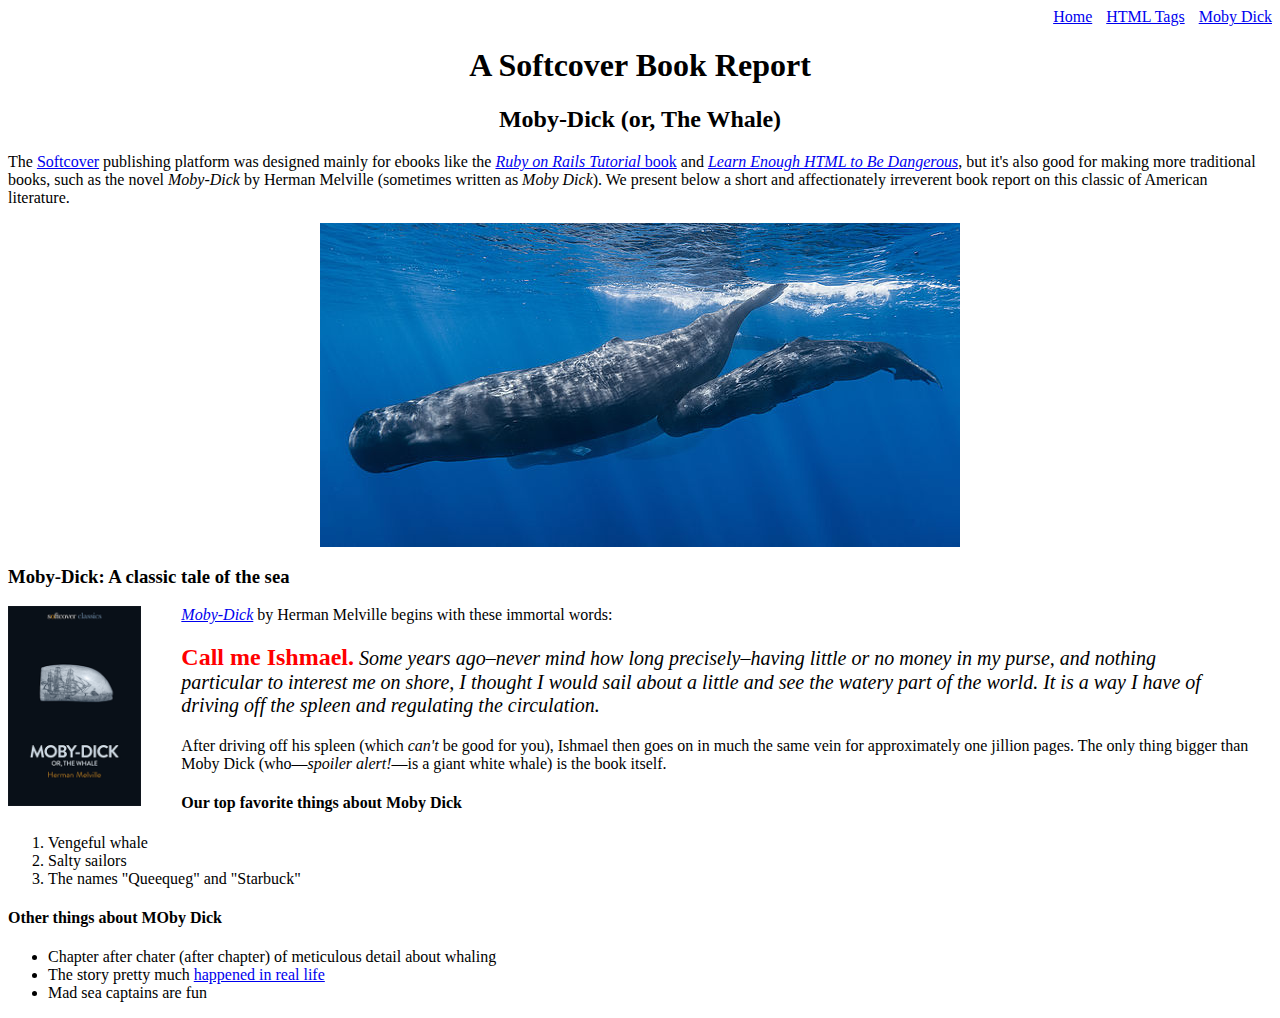
==== moby_dick.html @ af008d3c "Padding change to moby_dic.html" ====
<!DOCTYPE html>
<html lang="en" dir="ltr">
  <head>
    <title>Moby Dick</title>
    <meta charset="utf-8">
  </head>
  <body>

    <div style="text-align: right;">
      <a href="index.html">Home</a>
      <a href="tags.html" style="margin: 0 0 0 10px;">HTML Tags</a>
      <a href="moby_dick.html" style="margin: 0 0 0 10px;">Moby Dick</a>

    </div>
    <!-- much here to be styled, will do so in last section -->
    <header atyle="text-align: center; margin 0 0 80px;">
      <h1 style="text-align: center;">A Softcover Book Report</h1>
      <h2  style="text-align: center;">Moby-Dick (or, The Whale)</h2>
    </header>

    <div>
      <p>
        The <a href="https://www.softcover.io/">Softcover</a> publishing platform
        was designed mainly for ebooks like the
        <a href="https://railstutorial.org/book"><em>Ruby on Rails Tutorial</em>
        book</a> and <a href="https://learnenough.com/html"><em>Learn Enough
        HTML to Be Dangerous</em></a>, but it's also good for making more
        traditional books, such as the novel <em>Moby-Dick</em> by Herman
        Melville (sometimes written as <em>Moby Dick</em>). We present below a
        short and affectionately irreverent book report on this classic of
        American literature.
      </p>
    </div>

    <a href="https://commons.wikimedia.org/wiki/File:Sperm_whale_pod.jpg">
      <img src="./images/sperm_whales.jpg" alt="Sperm Whale Pod" style="display: block; margin: 0 auto;">
    </a>

    <div style:="width: 500px; padding: 20px auto; padding: 30px; back-ground color: #fafafa;">

      <h3>Moby-Dick: A classic tale of the sea</h3>

      <a href="https://www.softcover.io/read/6070fb03/moby-dick"
         target="_blank" rel="noopener">
        <img src="./images/moby_dick.png" alt="Moby Dick" height="200px"
        style="float: left; margin: 0 40px 0 0;">
      </a>

      <p>
        <a href="https://www.softcover.io/read/6070fb03/moby-dick"
           target="_blank" rel="noopener">
          <em>Moby-Dick</em></a>
          by Herman Melville begins with these immortal words:
      </p>

      <blockquote style="font-style: italic; font-size: 20px;">
        <p>
          <span style="font-style: normal; font-size: 24px; font-weight: bold; color: #ff0000;">Call me Ishmael.</span> Some years ago–never mind how long precisely–having little or no money in my purse, and nothing particular to interest me on shore, I thought I would sail about a
          little and see the watery part of the world. It is a way I have of driving off the spleen and regulating the circulation.
        </p>
      </blockquote>

      <p>
        After driving off his spleen (which <em>can't</em> be good for you),
        Ishmael then goes on in much the same vein for approximately one
        jillion pages. The only thing bigger than Moby Dick (who—<em>spoiler
        alert!</em>—is a giant white whale) is the book itself.
      </p>

      <h4>Our top favorite things about Moby Dick</h4>

      <ol>
        <li>Vengeful whale</li>
        <li>Salty sailors</li>
        <li>The names "Queequeg" and "Starbuck"</li>
      </ol>

      <h4>Other things about MOby Dick</h4>

      <ul>
        <li>
        Chapter after chater (after chapter) of meticulous detail about whaling
        </li>
        <li>
        The story pretty much
        <a href="https://en.wikipedia.org/wiki/Essex_whaleship)"
            target="_blank" rel="noopener">happened in real life</a>
        </li>
        <li>Mad sea captains are fun</li>
      </ul>
    </div>
  </body>
</html>
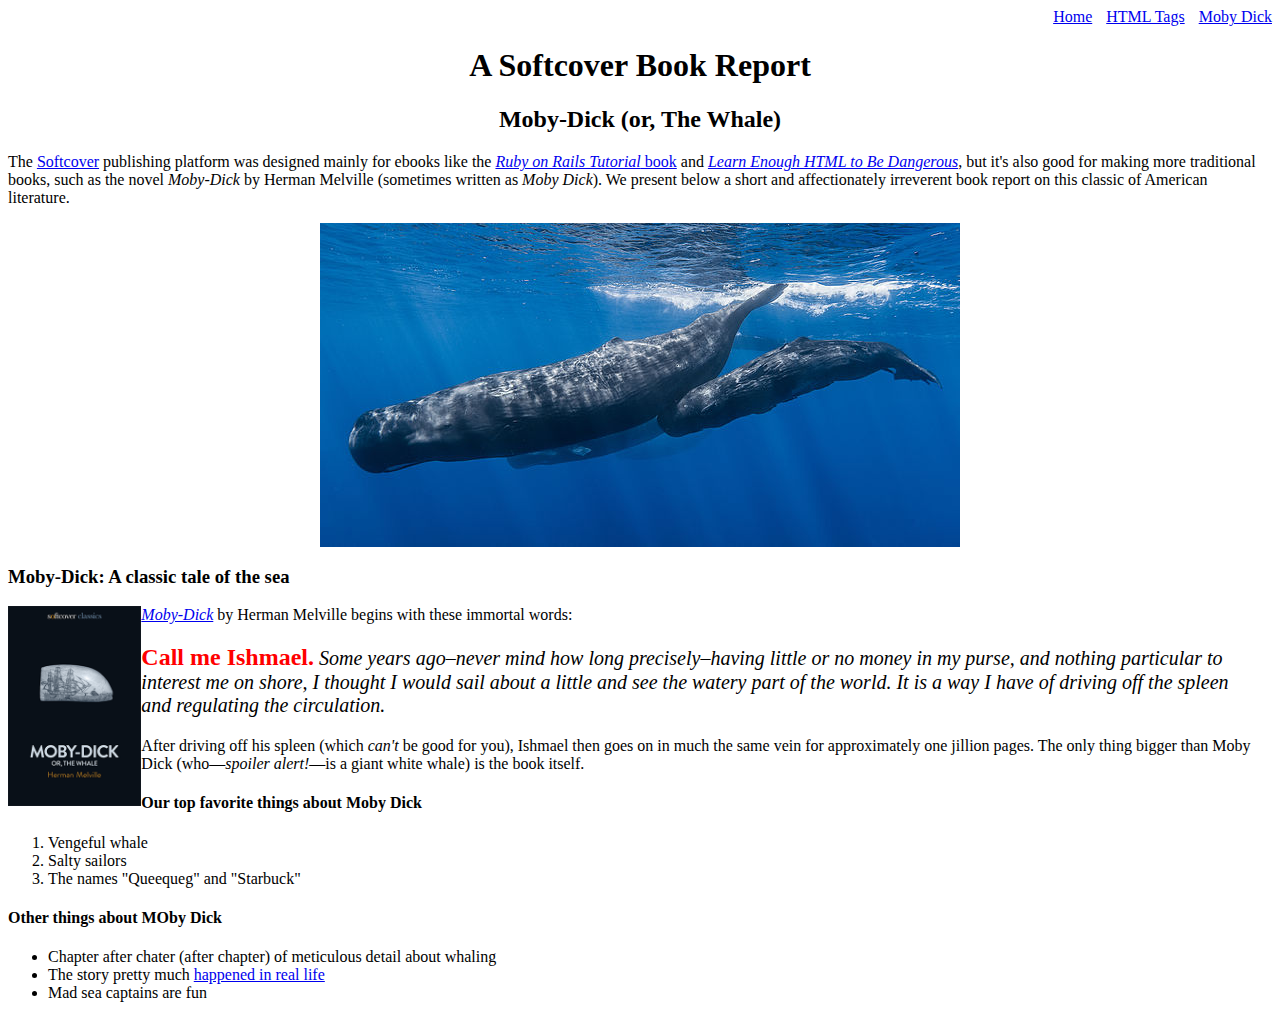
==== commit b5d9ea3b: "Change to book cover image styling" ====
--- a/moby_dick.html
+++ b/moby_dick.html
@@ -43,7 +43,7 @@
       <a href="https://www.softcover.io/read/6070fb03/moby-dick"
          target="_blank" rel="noopener">
         <img src="./images/moby_dick.png" alt="Moby Dick" height="200px"
-        style="float: left; margin: 0 40px 0 0;">
+        style="float: left; margin-right: 40px; margin: 0 auto; display: block;">
       </a>
 
       <p>
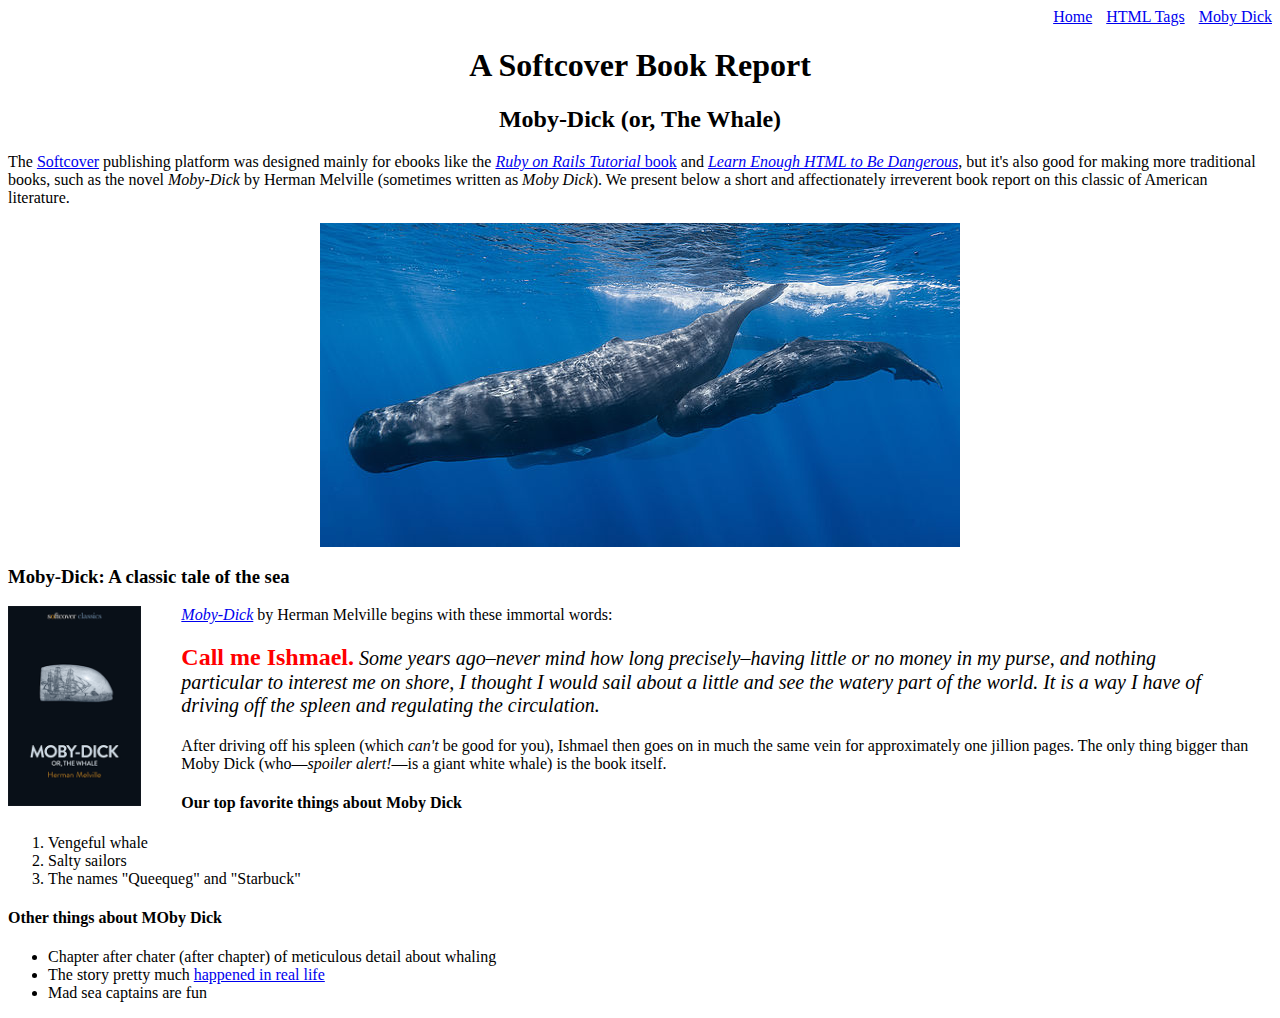
==== commit c808dd68: "Added quote" ====
--- a/moby_dick.html
+++ b/moby_dick.html
@@ -43,7 +43,7 @@
       <a href="https://www.softcover.io/read/6070fb03/moby-dick"
          target="_blank" rel="noopener">
         <img src="./images/moby_dick.png" alt="Moby Dick" height="200px"
-        style="float: left; margin-right: 40px; margin: 0 auto; display: block;">
+        style="float: left; margin-right: 40px;">
       </a>
 
       <p>
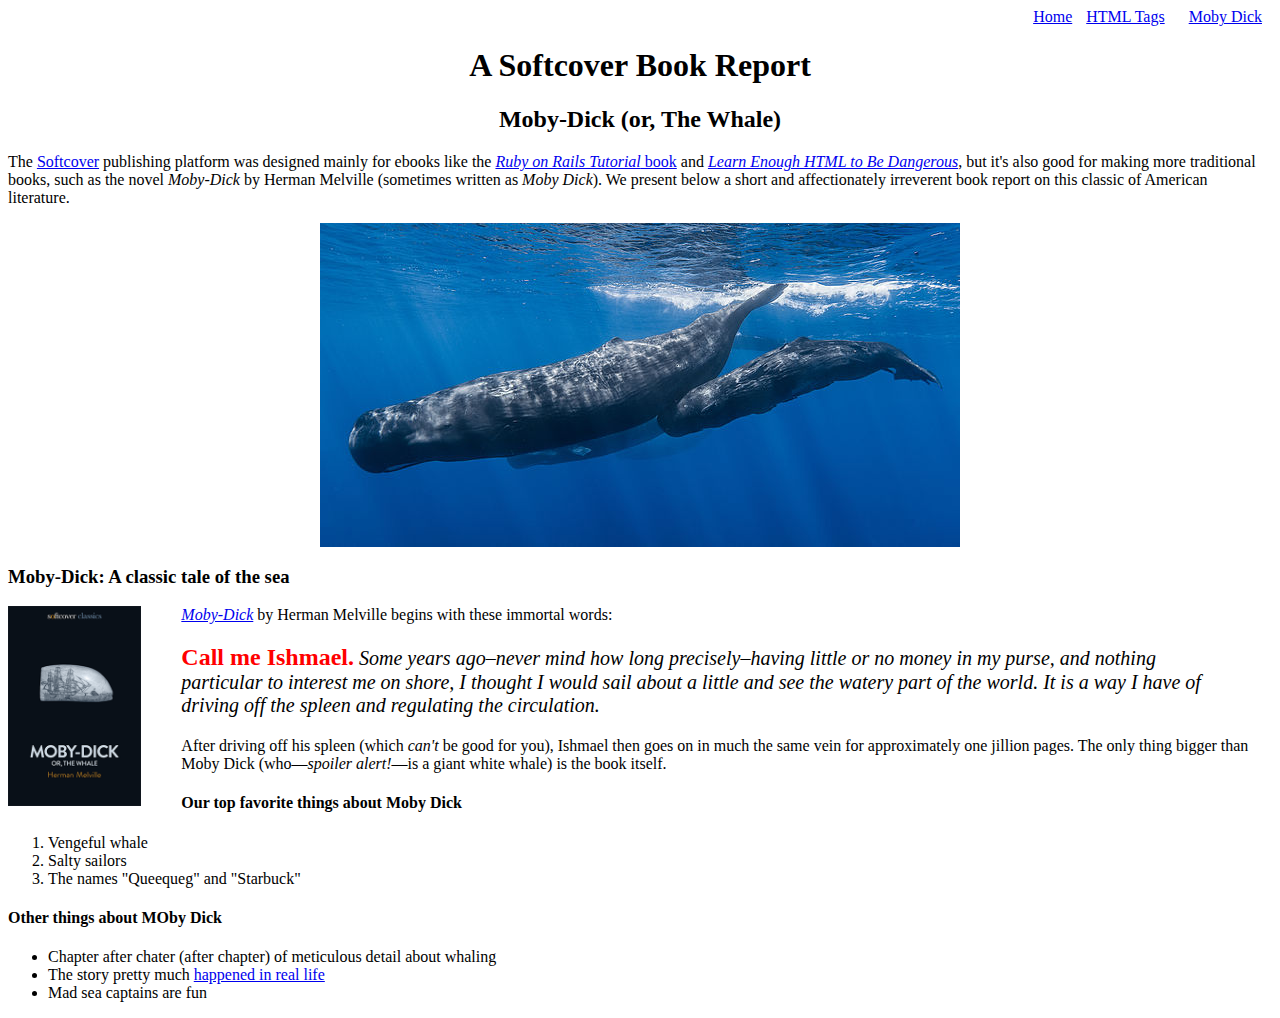
==== commit a71763b0: "Refactor inline styles into a styles into a stylesheet" ====
--- a/moby_dick.html
+++ b/moby_dick.html
@@ -6,10 +6,10 @@
   </head>
   <body>
 
-    <div style="text-align: right;">
+    <div style="text-align: right; text-decoration: none;">
       <a href="index.html">Home</a>
-      <a href="tags.html" style="margin: 0 0 0 10px;">HTML Tags</a>
-      <a href="moby_dick.html" style="margin: 0 0 0 10px;">Moby Dick</a>
+      <a href="tags.html" style="margin: 10px;">HTML Tags</a>
+      <a href="moby_dick.html" style="margin: 10px;">Moby Dick</a>
 
     </div>
     <!-- much here to be styled, will do so in last section -->
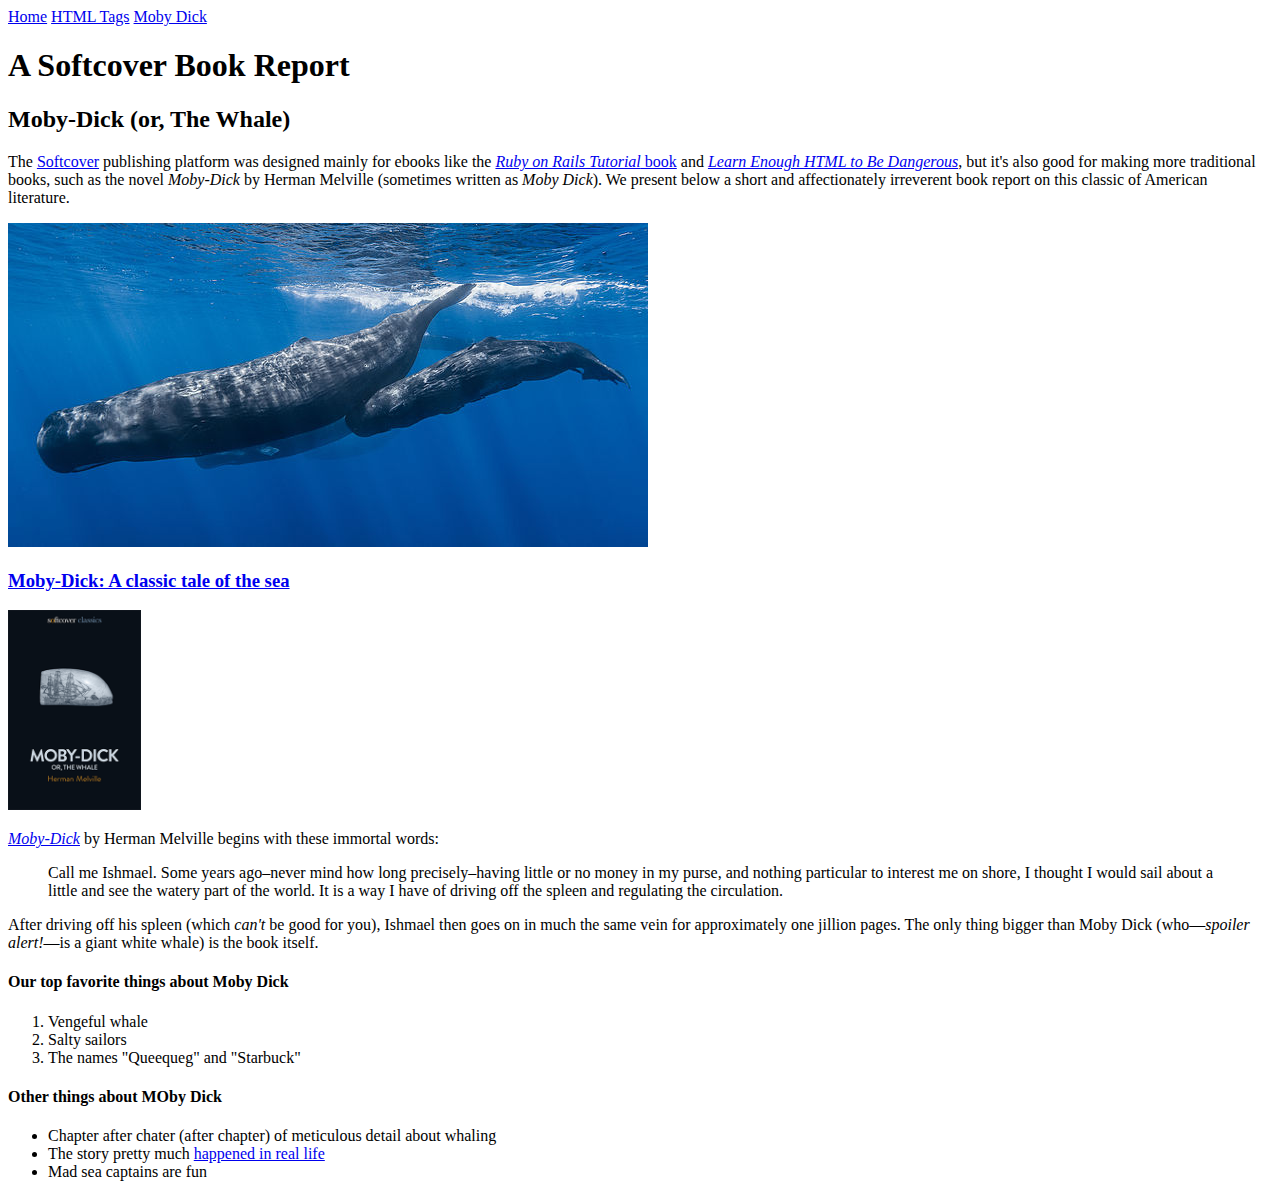
==== commit 0bfeb97a: "Added new classes to stylesheet" ====
--- a/moby_dick.html
+++ b/moby_dick.html
@@ -6,16 +6,16 @@
   </head>
   <body>
 
-    <div style="text-align: right; text-decoration: none;">
+    <div id="main-nav" class="nav-menu">
       <a href="index.html">Home</a>
-      <a href="tags.html" style="margin: 10px;">HTML Tags</a>
-      <a href="moby_dick.html" style="margin: 10px;">Moby Dick</a>
+      <a href="tags.html" class="nav-spacing">HTML Tags</a>
+      <a href="moby_dick.html" class="nav-spacing">Moby Dick</a>
 
     </div>
     <!-- much here to be styled, will do so in last section -->
     <header atyle="text-align: center; margin 0 0 80px;">
-      <h1 style="text-align: center;">A Softcover Book Report</h1>
-      <h2  style="text-align: center;">Moby-Dick (or, The Whale)</h2>
+      <h1 class:"headings">A Softcover Book Report</h1>
+      <h2 class:"headings">Moby-Dick (or, The Whale)</h2>
     </header>
 
     <div>
@@ -33,17 +33,17 @@
     </div>
 
     <a href="https://commons.wikimedia.org/wiki/File:Sperm_whale_pod.jpg">
-      <img src="./images/sperm_whales.jpg" alt="Sperm Whale Pod" style="display: block; margin: 0 auto;">
+      <img src="./images/sperm_whales.jpg" alt="Sperm Whale Pod" class="whale-image"
     </a>
 
-    <div style:="width: 500px; padding: 20px auto; padding: 30px; back-ground color: #fafafa;">
+    <div class="div-style">
 
       <h3>Moby-Dick: A classic tale of the sea</h3>
 
       <a href="https://www.softcover.io/read/6070fb03/moby-dick"
          target="_blank" rel="noopener">
         <img src="./images/moby_dick.png" alt="Moby Dick" height="200px"
-        style="float: left; margin-right: 40px;">
+        class="cover"
       </a>
 
       <p>
@@ -53,9 +53,9 @@
           by Herman Melville begins with these immortal words:
       </p>
 
-      <blockquote style="font-style: italic; font-size: 20px;">
+      <blockquote class="blockquote"
         <p>
-          <span style="font-style: normal; font-size: 24px; font-weight: bold; color: #ff0000;">Call me Ishmael.</span> Some years ago–never mind how long precisely–having little or no money in my purse, and nothing particular to interest me on shore, I thought I would sail about a
+          <span class="moby-quote">Call me Ishmael.</span> Some years ago–never mind how long precisely–having little or no money in my purse, and nothing particular to interest me on shore, I thought I would sail about a
           little and see the watery part of the world. It is a way I have of driving off the spleen and regulating the circulation.
         </p>
       </blockquote>
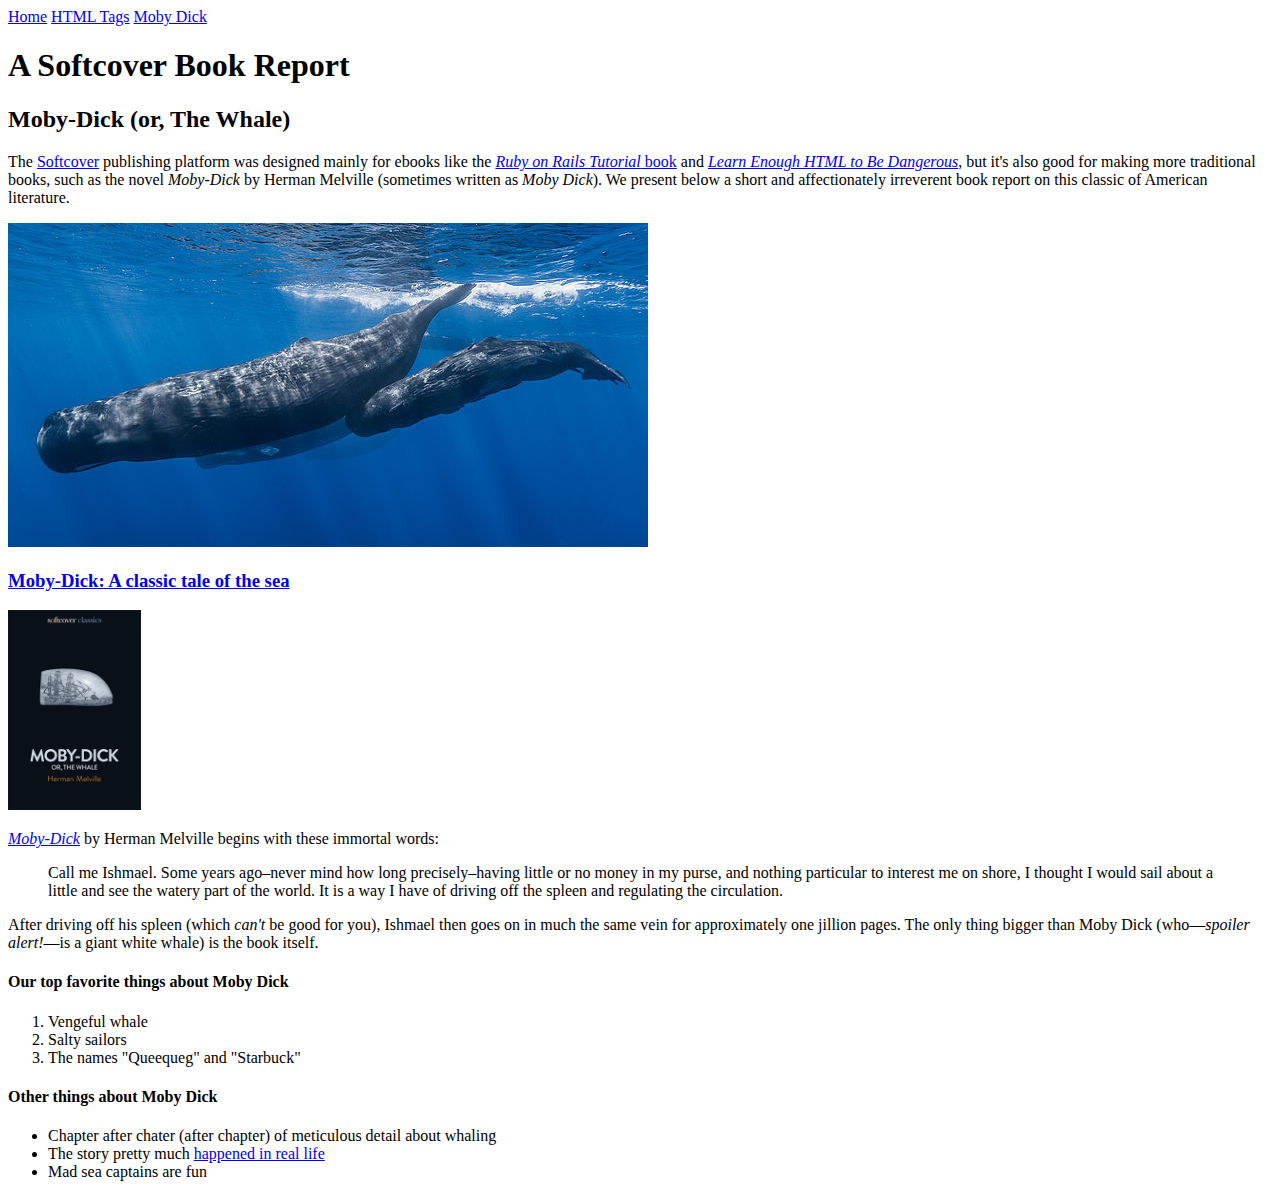
==== commit 4e676f96: "Changed menu" ====
--- a/moby_dick.html
+++ b/moby_dick.html
@@ -75,7 +75,7 @@
         <li>The names "Queequeg" and "Starbuck"</li>
       </ol>
 
-      <h4>Other things about MOby Dick</h4>
+      <h4>Other things about Moby Dick</h4>
 
       <ul>
         <li>
